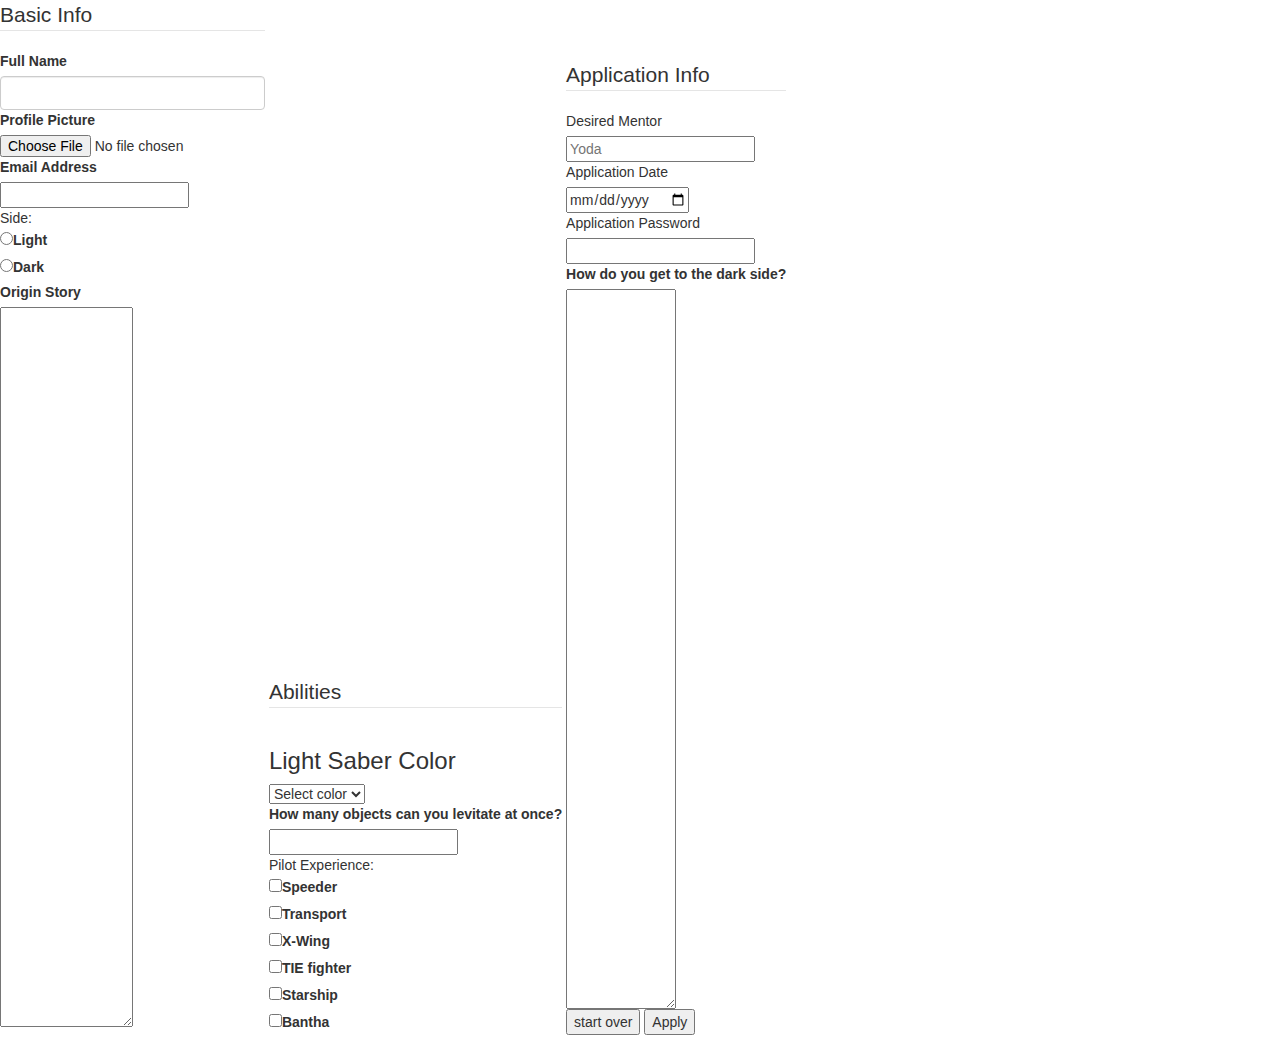
==== src/index.html @ b35cef33 "changed the name attribute of pilot" ====
<!DOCTYPE>
<html>
 <head lang='en'>
  <meta charset='utf-8'>
  <title>Fill out form</title>
  <link href='https://maxcdn.bootstrapcdn.com/bootstrap/3.3.7/css/bootstrap.min.css' rel='stylesheet'>
  <link href='style.css' rel='stylesheet'>
</head>
  <body>
    <form action='http://requestb.in/w464ldw4' method='post'>
      <fieldset class='form-group'>
        <legend>Basic Info</legend>

        <aside>
          <label for='fullname-input'>Full Name</label>
          <input type='text' class='form-control' name='fullname' id='fullname-input' required>
        </aside>
        <aside>
          <label for='ProfilePicture-input'>Profile Picture</label>
          <input type='file' name='form-data' id='ProfilePicture-input'required>
        </aside>


        <aside>
          <label for='email'>Email Address</label>
          <input type='email' name='email' id='email' required>
        </aside>

        <aside>
          Side:
          <label><input type='radio' name='side' value='light' >Light</label>
          <label><input type='radio' name='side' value='Dark'>Dark</label>
        </aside>
        <aside>
          <label for='originstory-input'>Origin Story</label>
          <textarea name='Origin story' class='extended-input' id='originstory-input' required></textarea>
        </aside>



      </fieldset>

      <fieldset>
        <legend>Abilities</legend>
        <aside>
          <h3>Light Saber Color</h3>
          <!--'select color' should be shown first-->
          <label for='LightSaber-color'></label>
          <select name='Lightsaber-color'>
            <option value=''>Select color</option>
            <option value='Blue'>Blue</option>
            <option value='Red'>Red</option>
            <option value='Green'>Green</option>
            <option value='Purple'>Purple</option>
          </select>
        </aside>

        <aside>
          <label for='objects'>How many objects can you levitate at once?</label>
          <input type='numbers' name='objects' id='objects' min='1' max='10'>
        </aside>

        <aside>
          Pilot Experience:
          <label><input type="checkbox" name=id="speeder" value="speeder">Speeder</label>
          <label><input type="checkbox" name=id="cbox2" value="transport">Transport</label>
          <label><input type="checkbox" name=id="cbox3" value="third_checkbox">X-Wing</label>
          <label><input type="checkbox" name=id="cbox4" value="fourth_checkbox">TIE fighter</label>
          <label><input type="checkbox" name=id="cbox5" value="fifth_checkbox">Starship</label>
          <label><input type="checkbox" name=id="cbox6" value="sixth_checkbox">Bantha</label>
        </aside>
      </fieldset>

      <fieldset>
        <legend>Application Info</legend>
        <aside>
          Desired Mentor
          <label for='Mentor-input'></label>
          <input type='text' name='mentor name' id='mentor-input' placeholder='Yoda'>
        </aside>
        <aside>
          Application Date
          <label for='date-input'></label>
          <input type='date' placeholder='MM/DD/YYYY'>
        </aside>
        <aside>
          Application Password
          <label for='password-input'></label>
          <input type='password'>
        </aside>
        <aside>
          <label for='darkside-input'>How do you get to the dark side?</label>
          <textarea name='dark side' id='darkside-input'></textarea>
        </aside>

        <aside>
          <button type='start over'>start over</button>
          <button type='apply'>Apply</button>
        </aside>
      </form>
    </fieldset>
  </body>
</html>
---- src/style.css ----
label{
  display:block;
}
fieldset{
  display:block;
}
fieldset{
  display:inline-block;
}
textarea{
  height:80%;
  width: 50%;
}
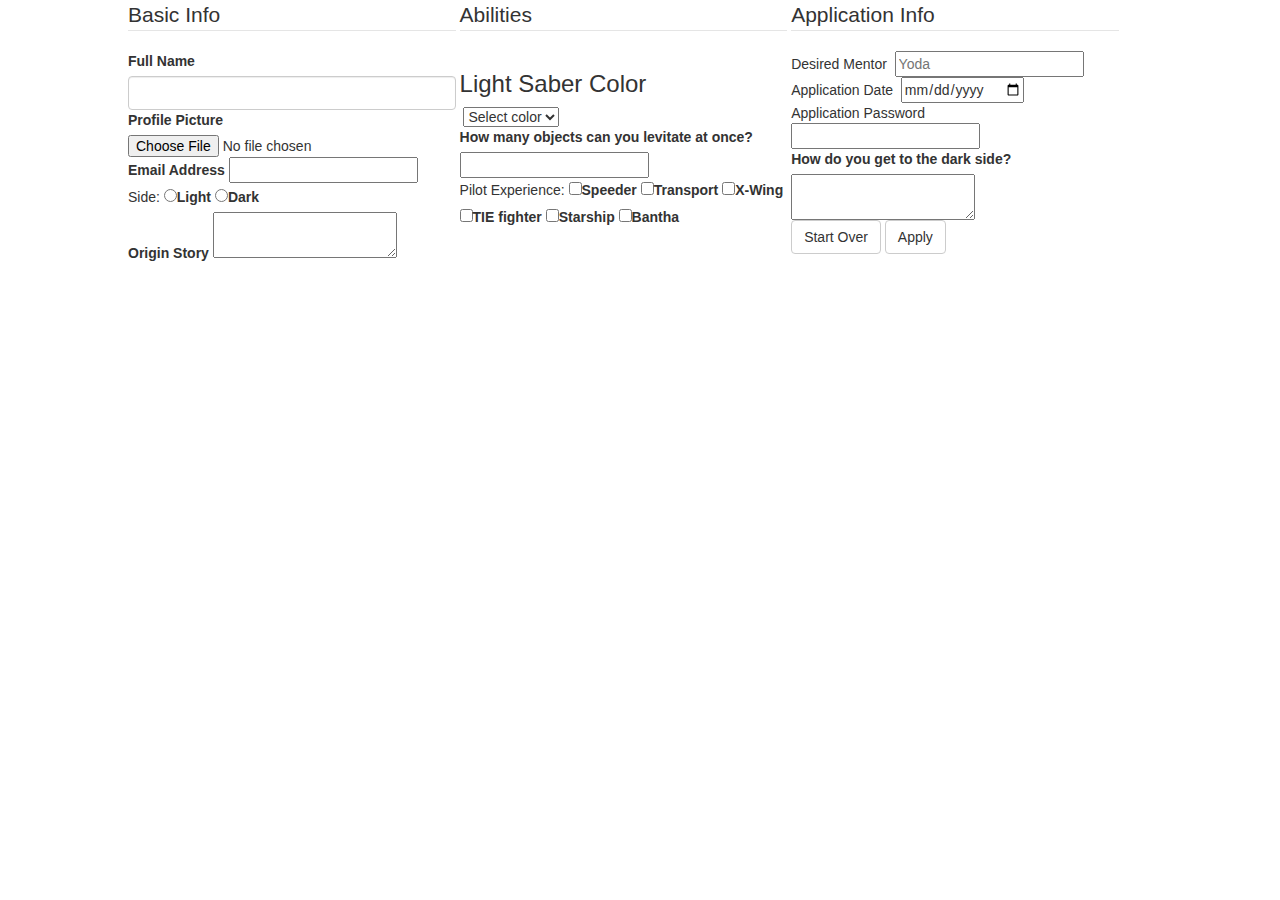
==== commit b55a8000: "fixed the styling of the form" ====
--- a/src/index.html
+++ b/src/index.html
@@ -40,7 +40,7 @@
 
       </fieldset>
 
-      <fieldset>
+      <fieldset class='form-group'>
         <legend>Abilities</legend>
         <aside>
           <h3>Light Saber Color</h3>
@@ -63,15 +63,15 @@
         <aside>
           Pilot Experience:
           <label><input type="checkbox" name=id="speeder" value="speeder">Speeder</label>
-          <label><input type="checkbox" name=id="cbox2" value="transport">Transport</label>
-          <label><input type="checkbox" name=id="cbox3" value="third_checkbox">X-Wing</label>
-          <label><input type="checkbox" name=id="cbox4" value="fourth_checkbox">TIE fighter</label>
-          <label><input type="checkbox" name=id="cbox5" value="fifth_checkbox">Starship</label>
-          <label><input type="checkbox" name=id="cbox6" value="sixth_checkbox">Bantha</label>
+          <label><input type="checkbox" name=id="transport" value="transport">Transport</label>
+          <label><input type="checkbox" name=id="x-wing" value="third_checkbox">X-Wing</label>
+          <label><input type="checkbox" name=id="tie-fighter" value="fourth_checkbox">TIE fighter</label>
+          <label><input type="checkbox" name=id="starship" value="fifth_checkbox">Starship</label>
+          <label><input type="checkbox" name=id="bantha" value="sixth_checkbox">Bantha</label>
         </aside>
       </fieldset>
 
-      <fieldset>
+      <fieldset class='form-group'>
         <legend>Application Info</legend>
         <aside>
           Desired Mentor
@@ -80,13 +80,13 @@
         </aside>
         <aside>
           Application Date
-          <label for='date-input'></label>
-          <input type='date' placeholder='MM/DD/YYYY'>
+          <label for='date'></label>
+          <input type='date' name='date' placeholder='MM/DD/YYYY'>
         </aside>
         <aside>
           Application Password
           <label for='password-input'></label>
-          <input type='password'>
+          <input type='password' name='password'>
         </aside>
         <aside>
           <label for='darkside-input'>How do you get to the dark side?</label>
@@ -94,8 +94,8 @@
         </aside>
 
         <aside>
-          <button type='start over'>start over</button>
-          <button type='apply'>Apply</button>
+          <button type='reset' class='btn btn-default' name='reset'>Start Over</button>
+          <button type='submit' class='btn btn-default' name='submit'>Apply</button>
         </aside>
       </form>
     </fieldset>
--- a/src/style.css
+++ b/src/style.css
@@ -1,13 +1,12 @@
-label{
-  display:block;
+body{
+  font-family: sans-serif;
+}
+form{
+  width: 80%;
+  margin: 0 auto;
 }
 fieldset{
-  display:block;
+  vertical-align: top;
+  display: inline-block;
+  width: 32%;
 }
-fieldset{
-  display:inline-block;
-}
-textarea{
-  height:80%;
-  width: 50%;
-}
